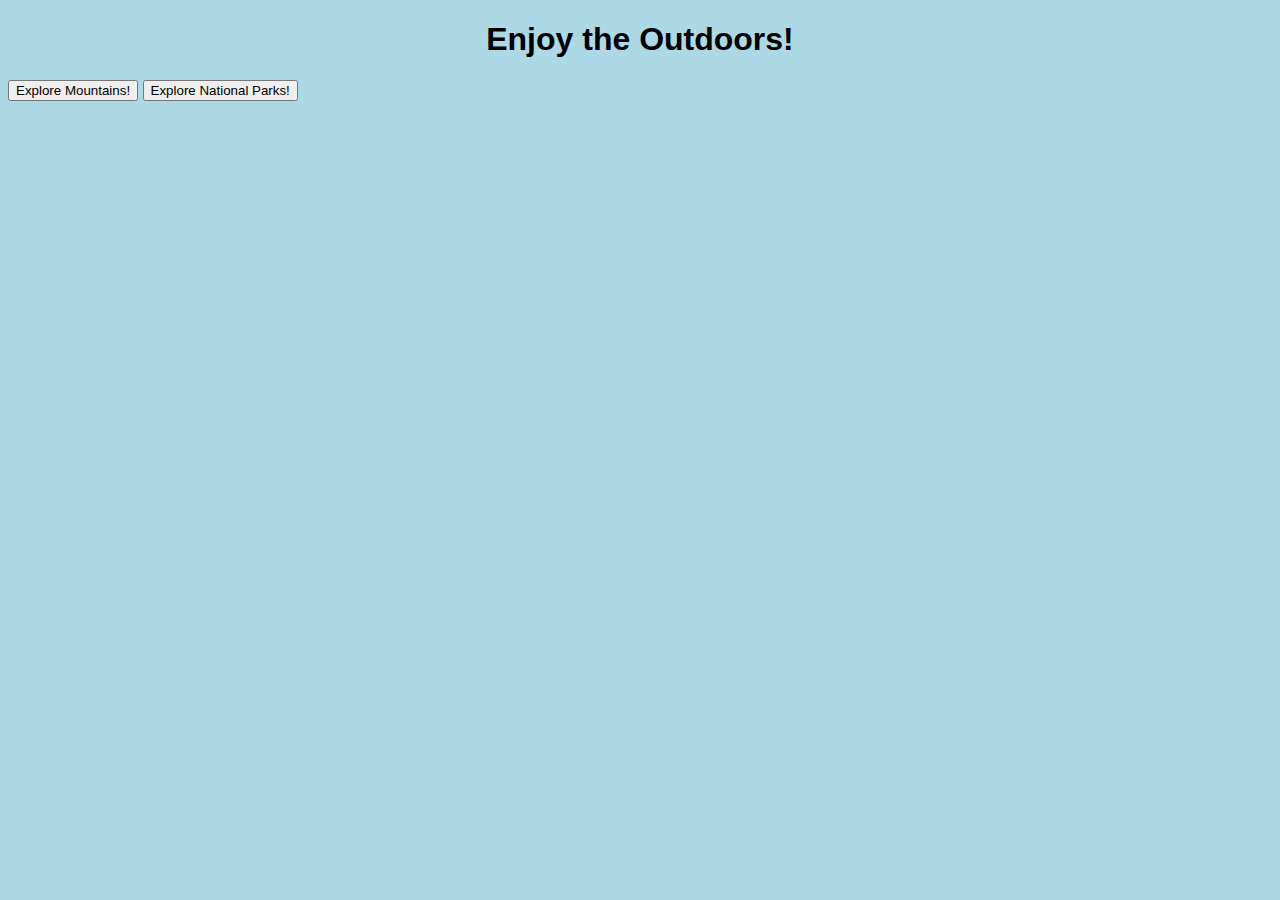
==== index.html @ ba1f1835 "oragranised html folder and scripts folder" ====
<!DOCTYPE html>
<html lang="en">
<head>
    <meta charset="UTF-8">
    <meta http-equiv="X-UA-Compatible" content="IE=edge">
    <meta name="viewport" content="width=device-width, initial-scale=1.0">
    <title>Enjoy the Outdoors</title>
    <link rel="stylesheet" href="css/styles.css">
    <script src="scripts/locationData.js"></script>
    <script src="scripts/nationalParkData.js"></script>
    <script src="scripts/parkTypeData.js"></script>
    <script src="scripts/mountainData.js"></script>
    

    
</head>
<body>
    <h1>Enjoy the Outdoors!</h1>
   
    <button id="btn1">Explore Mountains!</button>
    <button id="btn2">Explore National Parks!</button>


    


    <script src="/scripts/parks.js"></script>
    <script src="/scripts/parkType.js"></script>
</body>
</html>
---- css/styles.css ----
body{
    background-color: lightblue;
    font-family: Arial, Helvetica, sans-serif;
}
h1{
    text-align: center;
}
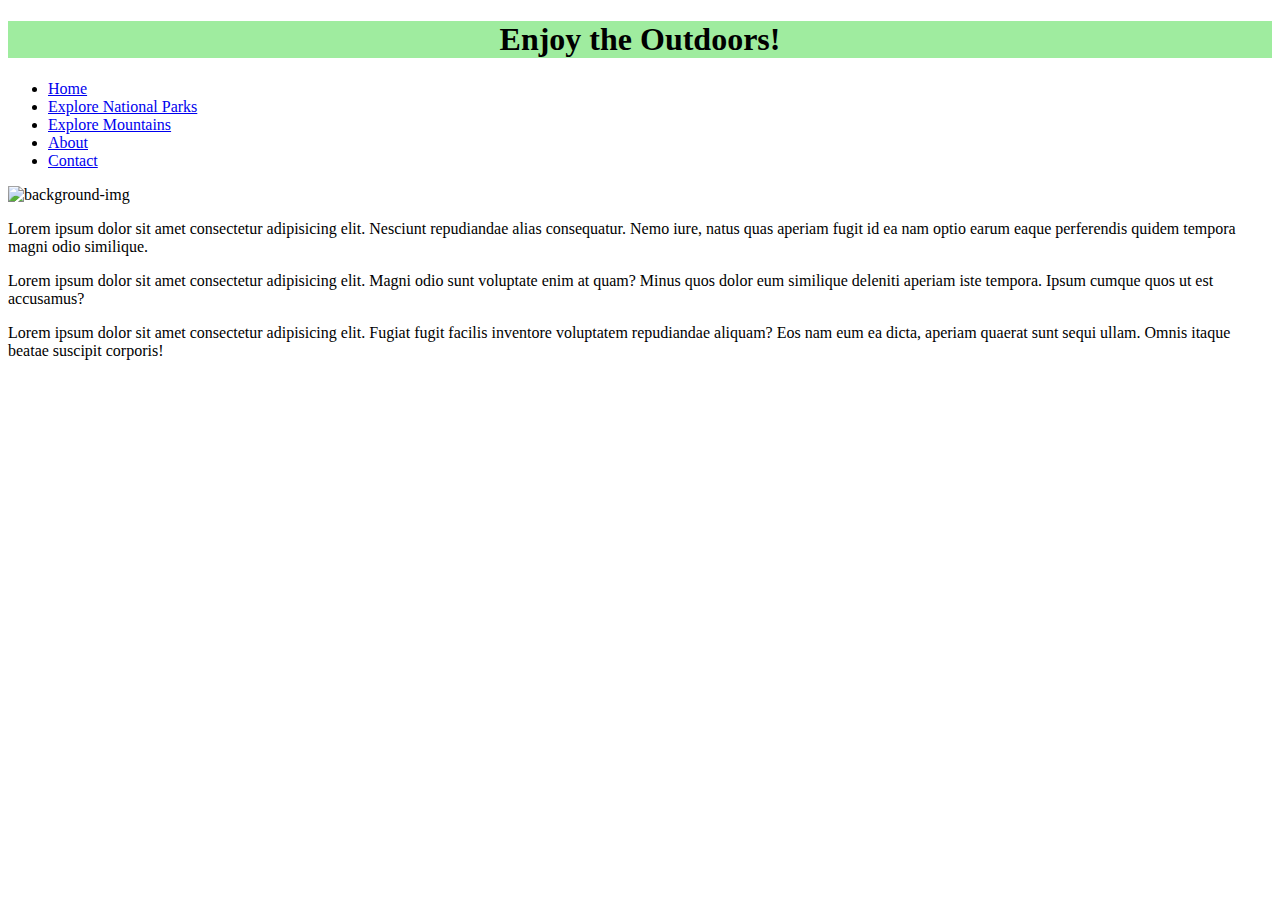
==== commit ff36c97a: "add navbar, contact page and about page" ====
--- a/index.html
+++ b/index.html
@@ -5,26 +5,56 @@
     <meta http-equiv="X-UA-Compatible" content="IE=edge">
     <meta name="viewport" content="width=device-width, initial-scale=1.0">
     <title>Enjoy the Outdoors</title>
-    <link rel="stylesheet" href="css/styles.css">
-    <script src="scripts/locationData.js"></script>
-    <script src="scripts/nationalParkData.js"></script>
-    <script src="scripts/parkTypeData.js"></script>
-    <script src="scripts/mountainData.js"></script>
-    
-
+    <link rel="stylesheet" href="/enjoy-the-outdoors/css/styles.css">
     
 </head>
 <body>
-    <h1>Enjoy the Outdoors!</h1>
+    <header>
+        <h1 style="background-color:rgb(159, 236, 159); text-align: center;">Enjoy the Outdoors!</h1>
    
-    <button id="btn1">Explore Mountains!</button>
-    <button id="btn2">Explore National Parks!</button>
+        
+        <nav>
+            <ul>
+                <li><a href="/enjoy-the-outdoors/index.html">Home</a></li>
+                <li><a href="/enjoy-the-outdoors/html/parks.html">Explore National Parks</a></li>
+                <li><a href="/enjoy-the-outdoors/html/mountain.html">Explore Mountains</a></li>
+                <li><a href="/enjoy-the-outdoors/html/about.html">About</a></li>
+                <li><a href="/enjoy-the-outdoors/html/contact.html">Contact</a></li>
+              </ul>
+           
+        </nav>
+      
+          
+    </header>
+   <main>
 
+    <img src="images/background-img.png.jpg" width="100%" alt="background-img">
+
+    <p>Lorem ipsum dolor sit amet consectetur adipisicing elit. Nesciunt repudiandae alias consequatur.
+         Nemo iure, natus quas aperiam fugit id ea nam optio earum eaque perferendis quidem tempora magni odio similique.</p>
+     <p>Lorem ipsum dolor sit amet consectetur adipisicing elit.
+         Magni odio sunt voluptate enim at quam? Minus quos dolor eum similique deleniti aperiam iste tempora. 
+         Ipsum cumque quos ut est accusamus?</p>    
+         <p>Lorem ipsum dolor sit amet consectetur adipisicing elit.
+             Fugiat fugit facilis inventore voluptatem repudiandae aliquam? Eos nam eum ea dicta, aperiam quaerat sunt sequi ullam. 
+            Omnis itaque beatae suscipit corporis!</p>
+       
+
+   </main>
+
+   <footer>
+
+   </footer>
+
+
+   
+
+   
 
     
 
-
-    <script src="/scripts/parks.js"></script>
-    <script src="/scripts/parkType.js"></script>
+    <script src="/enjoy-the-outdoors/scripts/index.js"></script>
+    <script src="/enjoy-the-outdoors/scripts/parks.js"></script>
+    <script src="/enjoy-the-outdoors/scripts/mountain.js"></script>
 </body>
 </html>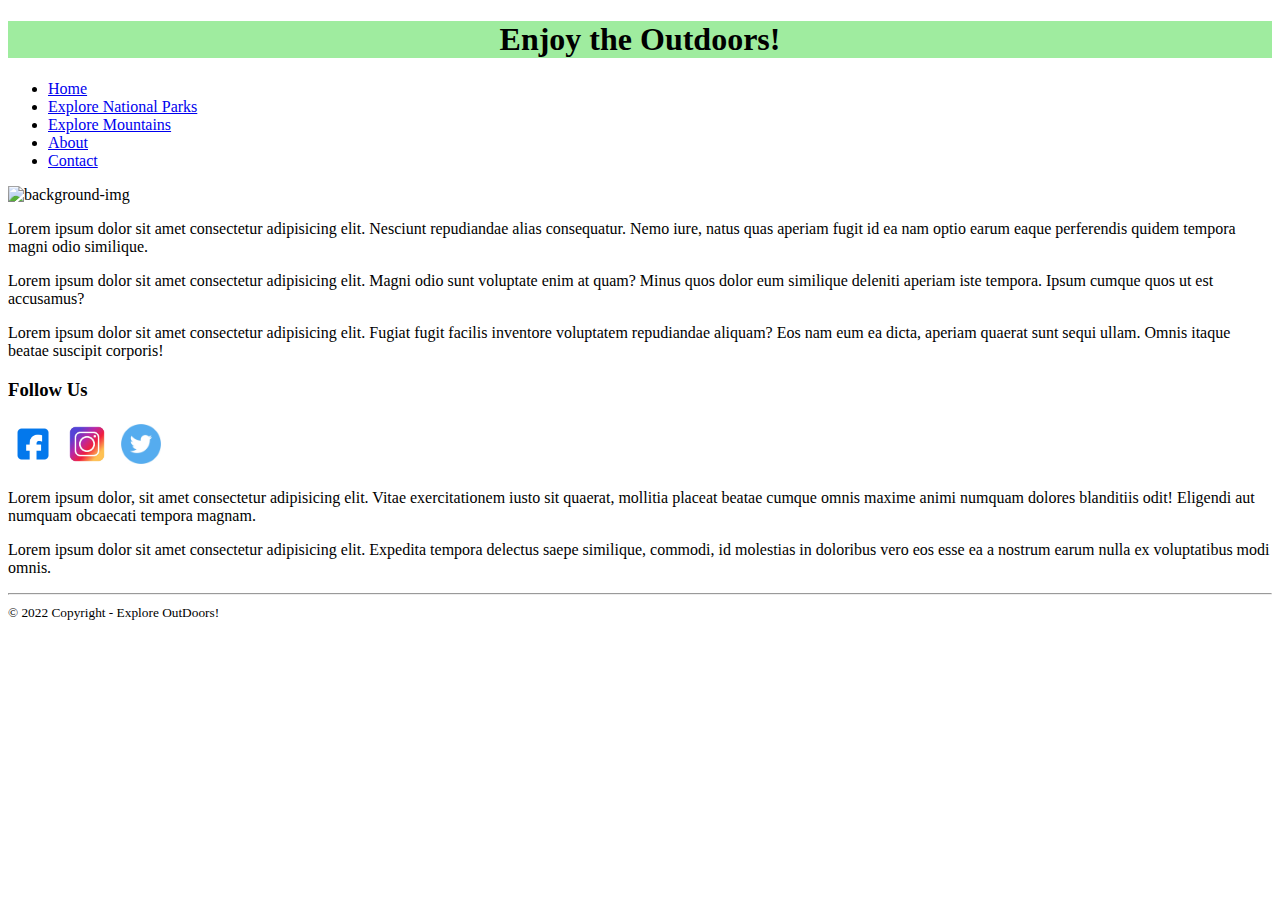
==== commit 5868e405: "add styles and footer" ====
--- a/index.html
+++ b/index.html
@@ -43,9 +43,32 @@
    </main>
 
    <footer>
+    <div class="footer">
+        <div class="container">
+            <div class="row">
+                <div class="footer-col-1">
+                    <h3>Follow Us</h3>
+                    <img src="images/fb-logo-3.png" width="50px" height="50px" alt="">
+                    <img src="images/instagram-icon.png" width="50px" height="50px" alt="">
+                    <img src="images/twitter.png" width="50px" height="50px" alt="">
+                    
+                  
+                </div>
+                <div class="footer-col-2">
+                 
+                    <p>Lorem ipsum dolor, sit amet consectetur adipisicing elit. Vitae exercitationem iusto sit quaerat,
+                         mollitia placeat beatae cumque omnis maxime animi numquam dolores blanditiis odit! Eligendi aut numquam obcaecati tempora magnam.</p>
+                         <p>Lorem ipsum dolor sit amet consectetur adipisicing elit. Expedita tempora delectus saepe similique, commodi, 
+                            id molestias in doloribus vero eos esse ea a nostrum earum nulla ex voluptatibus modi omnis.</p>
+                </div>
+                
+            </div>
+            <hr>
+            <small>  &copy; 2022   Copyright - Explore OutDoors!</small>
+        </div>
+    </div>
 
-   </footer>
-
+</footer>
 
    
 
